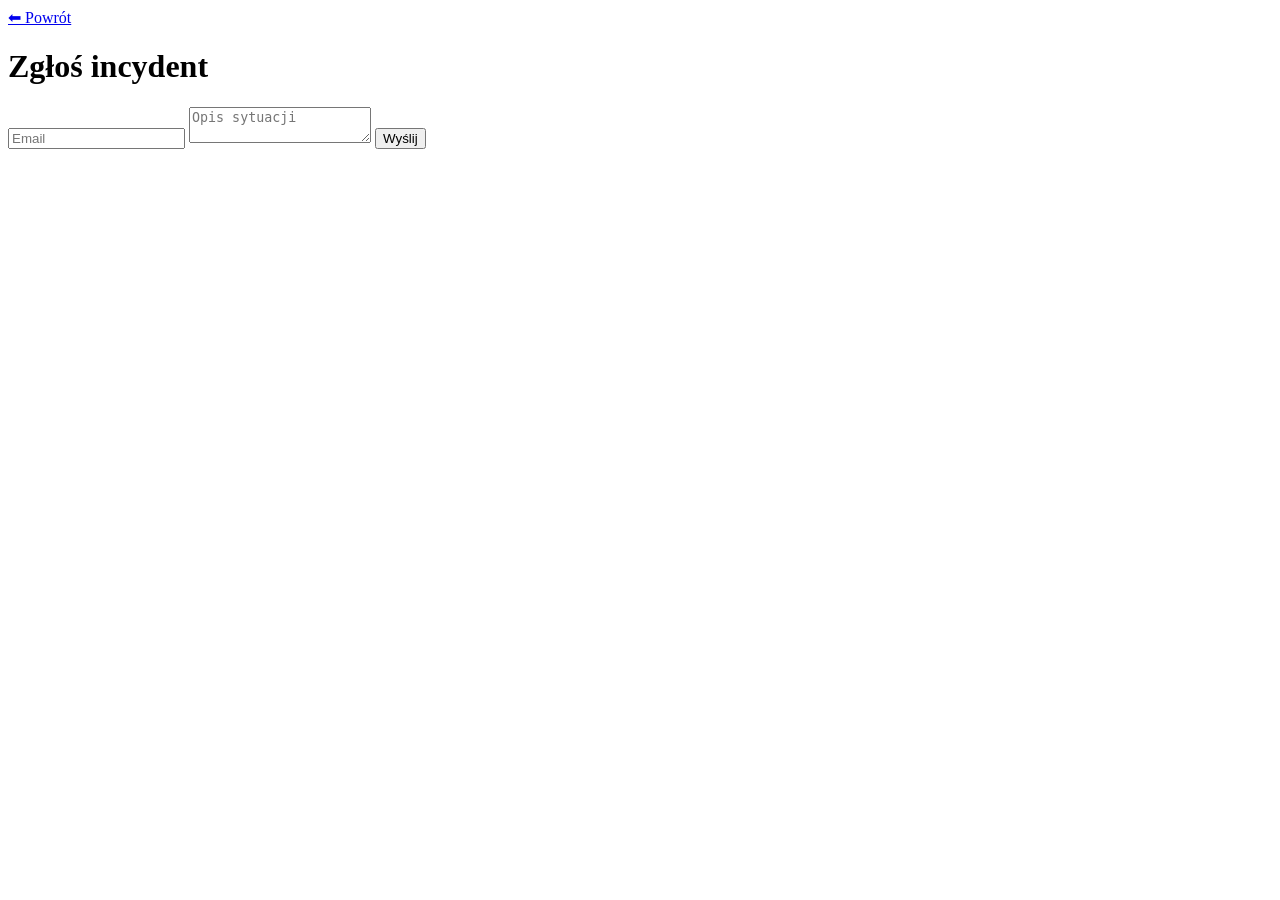
==== contact.html @ f22eae1f "Add files via upload" ====
<!DOCTYPE html>
<html lang="pl">
<head>
<meta charset="UTF-8">
<meta name="viewport" content="width=device-width, initial-scale=1.0">
<title>Pomoc</title>
<link rel="stylesheet" href="css/style.css">
</head>
<body>

<nav><a href="index.html">⬅ Powrót</a></nav>

<h1>Zgłoś incydent</h1>

<form onsubmit="reportIncident(event)">
<input id="email" placeholder="Email">
<textarea placeholder="Opis sytuacji"></textarea>
<button>Wyślij</button>
</form>

<script src="js/app.js"></script>
</body>
</html>
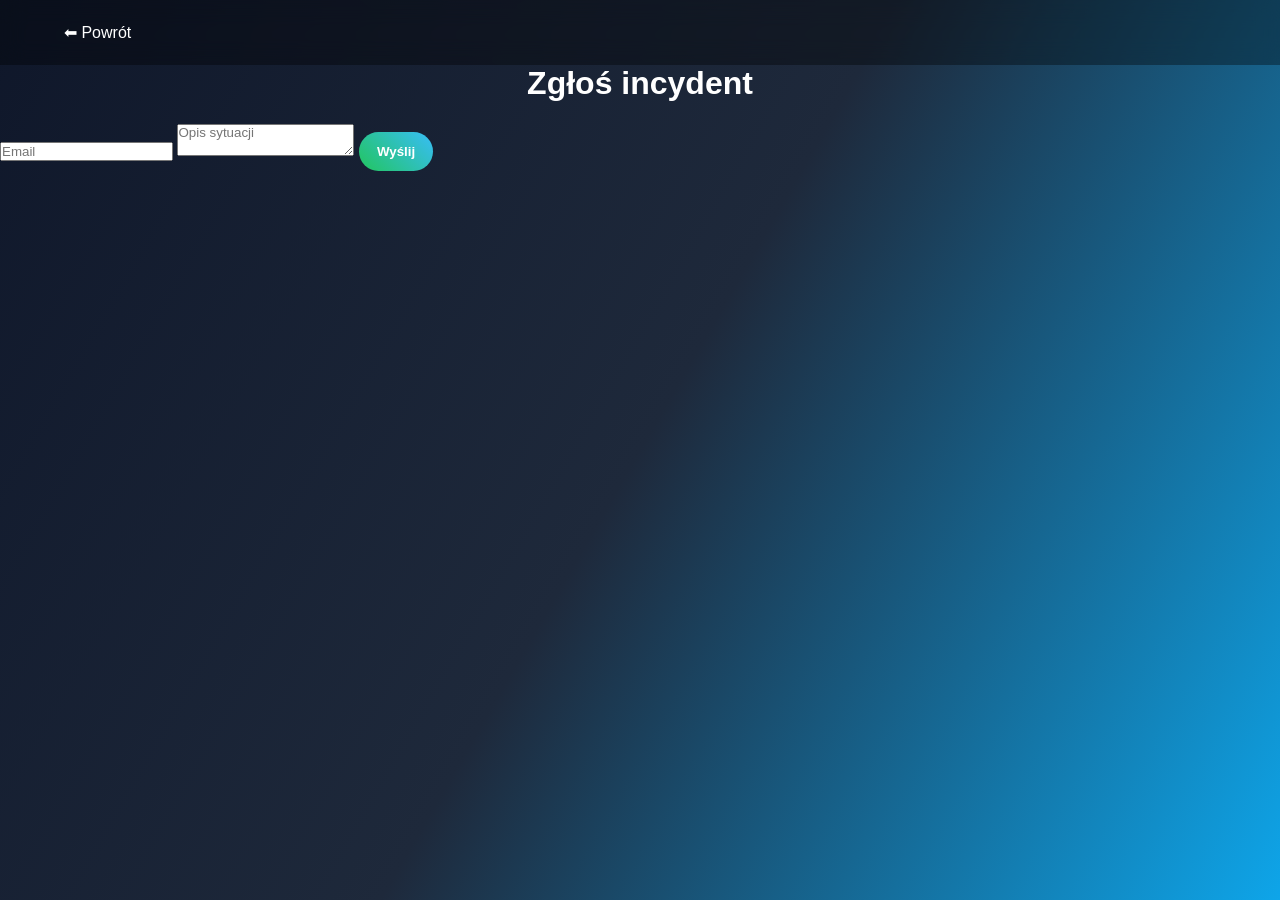
==== commit a9c62a95: "Add files via upload" ====
--- a/contact.html
+++ b/contact.html
@@ -4,7 +4,7 @@
 <meta charset="UTF-8">
 <meta name="viewport" content="width=device-width, initial-scale=1.0">
 <title>Pomoc</title>
-<link rel="stylesheet" href="css/style.css">
+<link rel="stylesheet" href="style.css">
 </head>
 <body>
 
--- a/style.css
+++ b/style.css
@@ -0,0 +1,120 @@
+/* RESET */
+*{
+  margin:0;
+  padding:0;
+  box-sizing:border-box;
+  font-family:'Segoe UI',sans-serif;
+}
+
+body{
+  background: linear-gradient(120deg,#0f172a,#1e293b,#0ea5e9);
+  min-height:100vh;
+  color:white;
+}
+
+/* NAWIGACJA */
+nav{
+  display:flex;
+  justify-content:space-between;
+  align-items:center;
+  padding:15px 40px;
+  background:rgba(0,0,0,.35);
+  backdrop-filter:blur(12px);
+  position:sticky;
+  top:0;
+}
+
+nav a{
+  color:white;
+  text-decoration:none;
+  margin:0 10px;
+  padding:8px 14px;
+  border-radius:20px;
+  transition:.3s;
+}
+
+nav a:hover{
+  background:#38bdf8;
+  color:#022c43;
+}
+
+/* HEADER */
+header{
+  text-align:center;
+  padding:90px 20px;
+  background:linear-gradient(135deg,#38bdf8,#22c55e);
+  box-shadow:0 0 30px rgba(0,0,0,0.4);
+}
+
+/* SEKCJE */
+section{
+  max-width:1000px;
+  margin:40px auto;
+  padding:30px;
+  background:rgba(255,255,255,.08);
+  border-radius:18px;
+  backdrop-filter:blur(10px);
+  box-shadow:0 0 20px rgba(0,0,0,0.3);
+}
+
+/* NAGŁÓWKI */
+h1,h2{
+  text-align:center;
+  margin-bottom:20px;
+}
+
+/* KARTY */
+.card{
+  background:rgba(255,255,255,.15);
+  padding:20px;
+  border-radius:16px;
+  margin:20px 0;
+  transition:0.3s;
+}
+
+.card:hover{
+  transform:translateY(-5px) scale(1.02);
+  box-shadow:0 10px 20px rgba(0,0,0,0.4);
+}
+
+/* PRZYCISKI */
+button{
+  background:linear-gradient(45deg,#22c55e,#38bdf8);
+  border:none;
+  padding:12px 18px;
+  border-radius:25px;
+  color:white;
+  cursor:pointer;
+  margin-top:10px;
+  font-weight:bold;
+  transition:0.3s;
+}
+
+button:hover{
+  transform:scale(1.1);
+}
+
+/* STOPKA */
+footer{
+  text-align:center;
+  padding:20px;
+  margin-top:30px;
+  background:rgba(0,0,0,0.3);
+}
+
+/* RESPONSYWNOŚĆ */
+@media(max-width:768px){
+  nav{
+    flex-direction:column;
+  }
+
+  section{
+    margin:20px;
+  }
+}
+
+.dark {
+  background: linear-gradient(135deg, #141E30, #243B55);
+  color: #eee;
+}
+
